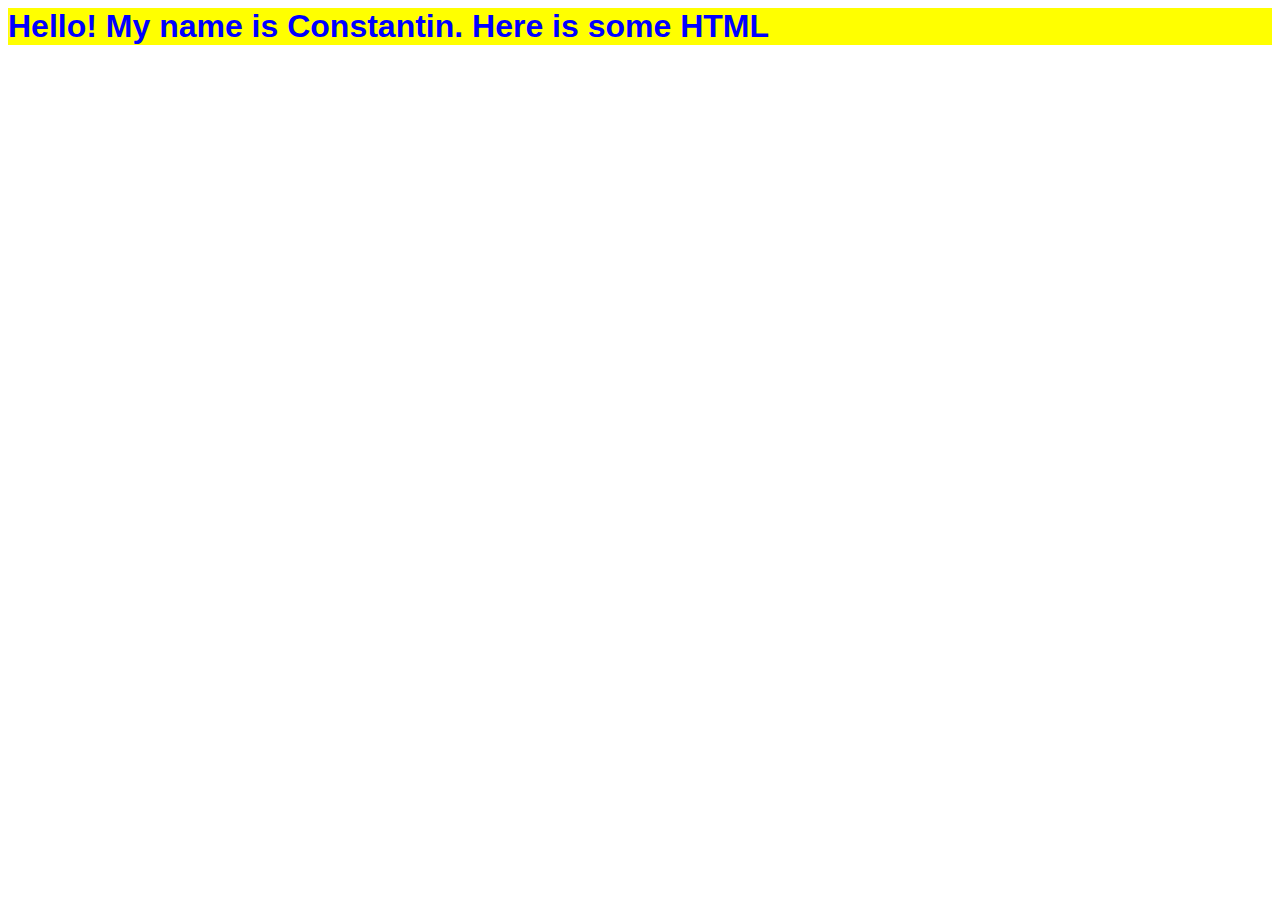
==== Block1/index.html @ 45079ec3 "second commit" ====
<html>
    <head>
        <title> My erste Website</title>
        <link rel="stylesheet" href="styles.css">
    </head>
    <body>
        <h1> Hello! My name is Constantin. Here is some HTML</h1>
    </body>
</html>
---- Block1/styles.css ----
h1 {
   
    color: blue;
    background-color: yellow;
    font-family: 'Gill Sans', 'Gill Sans MT', Calibri, 'Trebuchet MS', sans-serif;
}
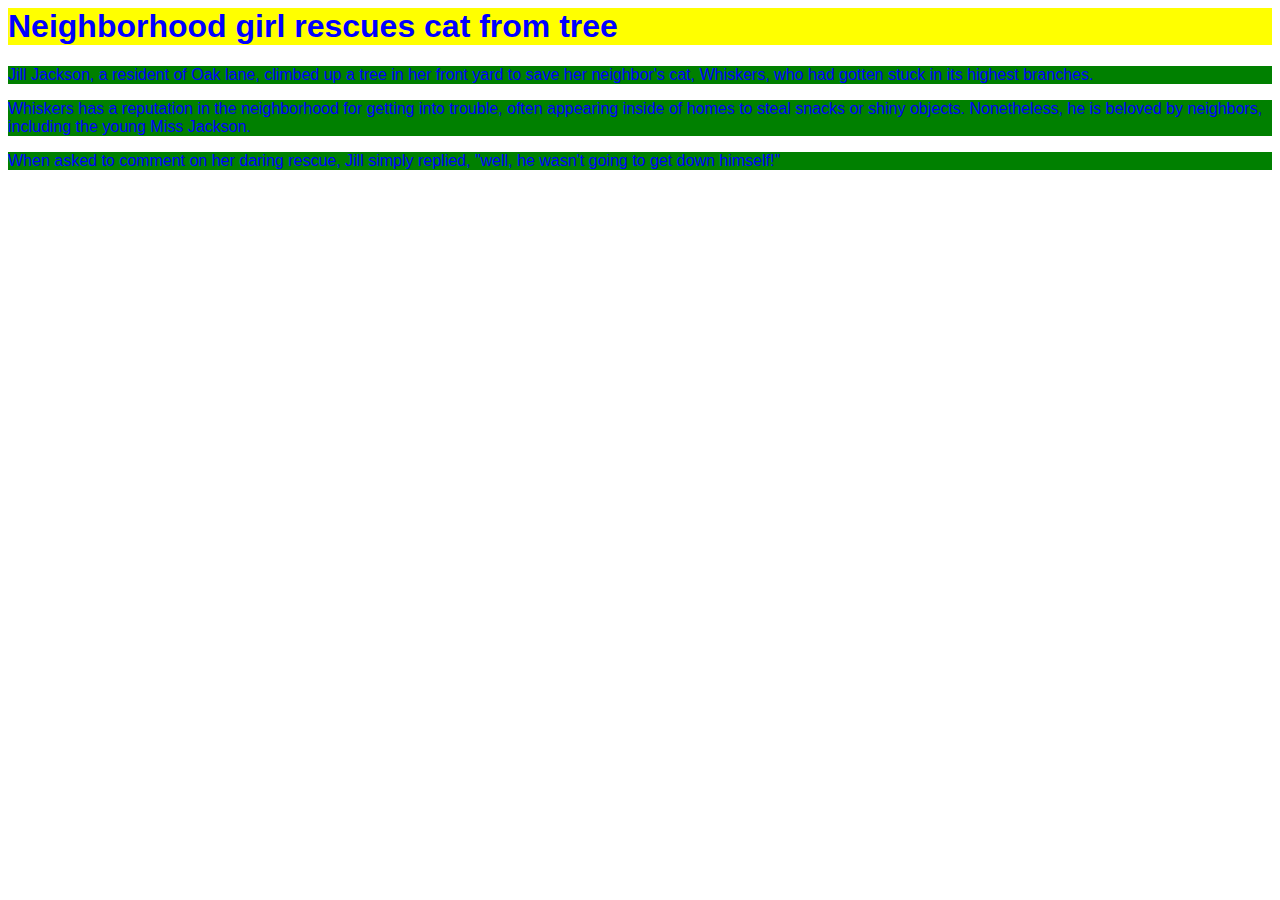
==== commit 69831d02: "second1 commit" ====
--- a/Block1/index.html
+++ b/Block1/index.html
@@ -1,9 +1,13 @@
 <html>
     <head>
-        <title> My erste Website</title>
+        <title> My second Website</title>
         <link rel="stylesheet" href="styles.css">
     </head>
     <body>
-        <h1> Hello! My name is Constantin. Here is some HTML</h1>
+        <h1> Neighborhood girl rescues cat from tree</h1>
+        <p> Jill Jackson, a resident of Oak lane, climbed up a tree in her front yard to save her neighbor's cat, Whiskers, who had gotten stuck in its highest branches.</p>
+        <p>Whiskers has a reputation in the neighborhood for getting into trouble, often appearing inside of homes to steal snacks or shiny objects. Nonetheless, he is beloved by neighbors, including the young Miss Jackson.</p>
+        <p>When asked to comment on her daring rescue, Jill simply replied, "well, he wasn't going to get down himself!"</p>
+        
     </body>
 </html>--- a/Block1/styles.css
+++ b/Block1/styles.css
@@ -4,4 +4,9 @@
     color: blue;
     background-color: yellow;
     font-family: 'Gill Sans', 'Gill Sans MT', Calibri, 'Trebuchet MS', sans-serif;
+}
+p{
+    color: blue;
+    font-family: Arial, Helvetica, sans-serif;
+    background-color: green;
 }